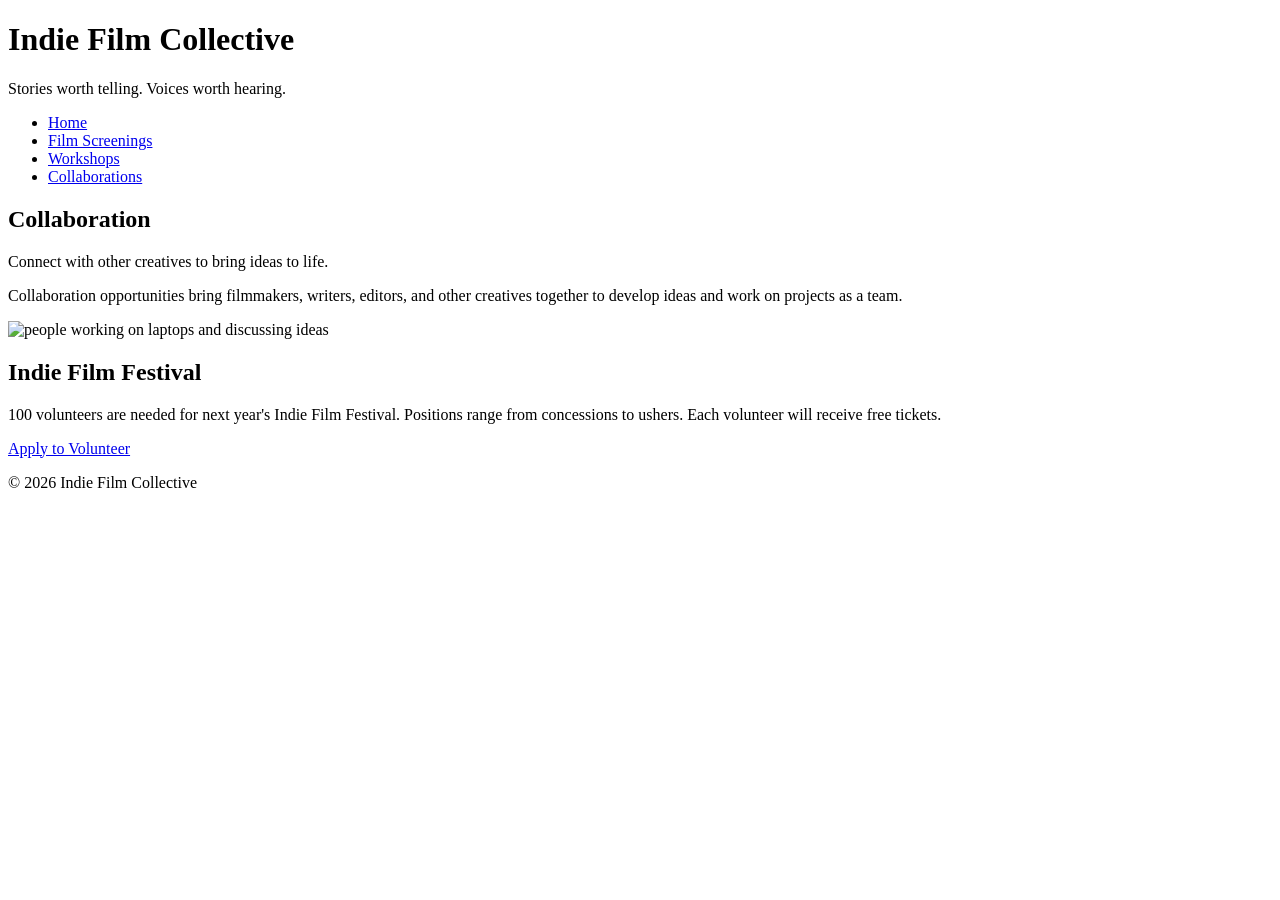
==== collaborations.html @ 4c92a010 "Added page content and accessibility" ====
<!DOCTYPE html>
<html lang="en">
<head>
    <meta charset="UTF-8">
    <meta name="viewport" content="width=device-width, initial-scale=1.0">
    <title>Indie Film Collective</title>
    <link rel="stylesheet" href="styles.css">
</head>

<body>
<header>
    <h1>Indie Film Collective</h1>
    <p>Stories worth telling. Voices worth hearing.</p>
</header>
<nav>
    <ul>
        <li><a href="index.html">Home</a></li>
        <li><a href="screenings.html">Film Screenings</a></li>
        <li><a href="workshops.html">Workshops</a></li>
        <li><a href="collaborations.html">Collaborations</a></li>
    </ul>
</nav>
    <section id="collaborations">
                <h2>Collaboration</h2>
                <p>Connect with other creatives to bring ideas to life.</p>
                <p>Collaboration opportunities bring filmmakers, writers, editors, and other creatives together to develop ideas and work on projects as a team.</p>
                <img src="images/collaboration.jpg" width="500" alt="people working on laptops and discussing ideas">
    </section>
<aside>
    <h2>Indie Film Festival</h2>
    <p>100 volunteers are needed for next year's Indie Film Festival. Positions range from concessions to ushers. Each volunteer will receive free tickets.</p>
    <a href="#volunteer.html">Apply to Volunteer</a>
</aside>
<footer>
    <p>&copy; 2026 Indie Film Collective</p>
</footer>
</body>
</html>
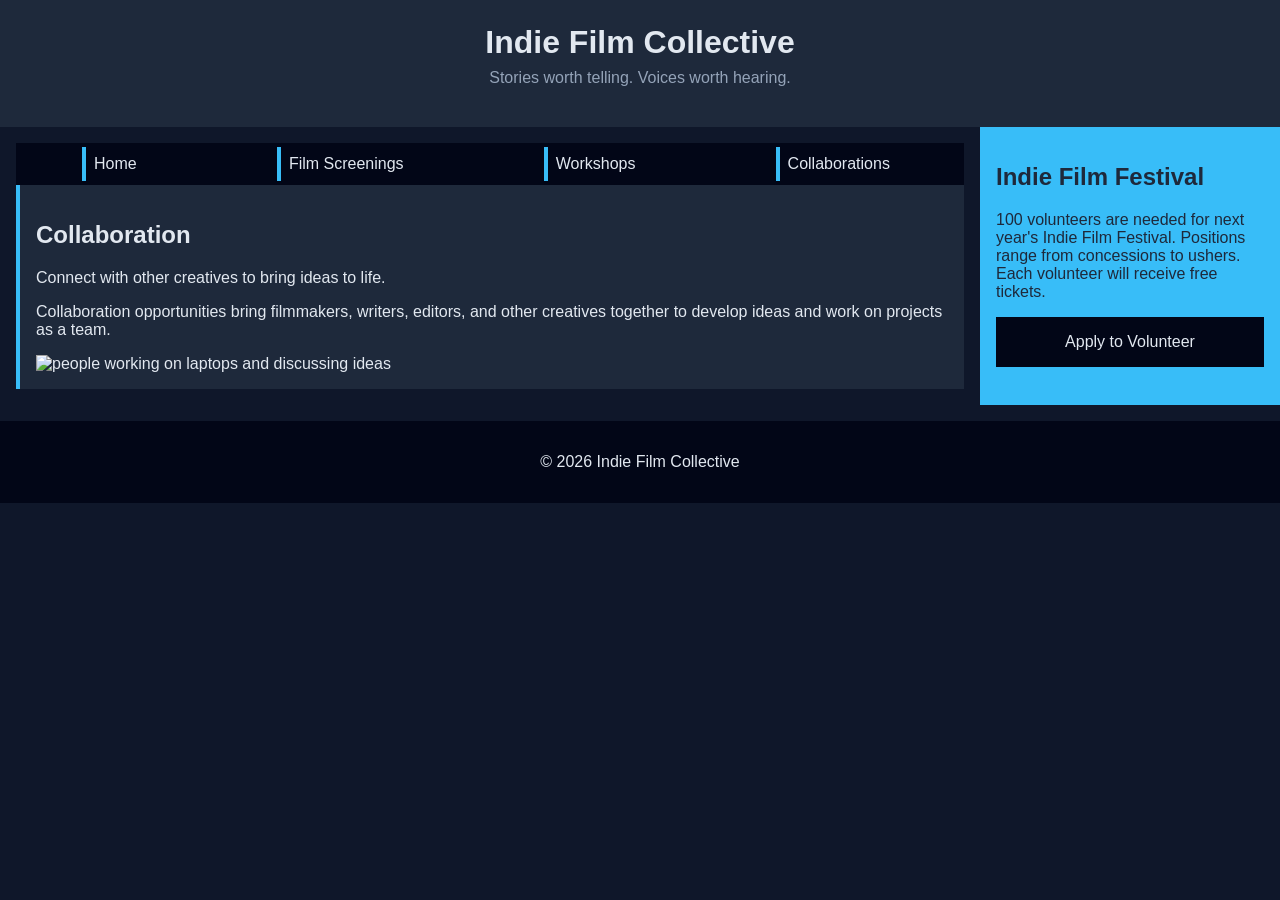
==== commit 851c3241: "Complete accessibility and HTML cleanup" ====
--- a/collaborations.html
+++ b/collaborations.html
@@ -12,6 +12,7 @@
     <h1>Indie Film Collective</h1>
     <p>Stories worth telling. Voices worth hearing.</p>
 </header>
+<main>
 <nav>
     <ul>
         <li><a href="index.html">Home</a></li>
@@ -26,6 +27,7 @@
                 <p>Collaboration opportunities bring filmmakers, writers, editors, and other creatives together to develop ideas and work on projects as a team.</p>
                 <img src="images/collaboration.jpg" width="500" alt="people working on laptops and discussing ideas">
     </section>
+</main>
 <aside>
     <h2>Indie Film Festival</h2>
     <p>100 volunteers are needed for next year's Indie Film Festival. Positions range from concessions to ushers. Each volunteer will receive free tickets.</p>
--- a/styles.css
+++ b/styles.css
@@ -0,0 +1,129 @@
+/* CSS by Christina Carrasquilla, iteration by John Selgrad */
+
+/* ===== Color Palette ===== 
+
+    backgound: #0f172a;
+    nav-footer: #020617;
+    card: #1e293b;
+    text-main: #e2e8f0;
+    text-muted: #94a3b8;
+    accent: #38bdf8;
+}
+*/
+
+/* ===== GLOBAL (Base) Styles ===== */
+body {
+    font-family: Helvetica, Arial, sans-serif;
+    margin: 0;
+    background-color: #0f172a;
+    color: #e2e8f0;
+    min-width:500px;
+    display:grid;
+    grid-template-columns:1fr;
+}
+
+header {
+    background-color: #1e293b;
+    text-align: center;
+    padding: 1.5rem;
+}
+
+header h1 {
+    margin: 0;
+}
+
+header p {
+    margin-top: 0.5rem;
+    color: #94a3b8;
+}
+
+nav {
+    background-color: #020617;
+}
+
+nav ul {
+    list-style: none;
+    margin: 0;
+    padding: 0;
+}
+
+nav a {
+    color: #e2e8f0;
+    text-decoration: none;
+    padding: 0.5rem;
+    display: block;
+    border-left: 4px solid #38bdf8;
+    margin: .25rem;
+}
+
+nav a:hover {
+    background-color: #334155;
+}
+
+main {
+    padding: 1rem;
+}
+
+img {
+    width:100%;
+}
+
+#screenings, #workshops, #collaborations {
+    background-color: #1e293b;
+    padding: 1rem;
+    padding: 1rem;
+    border-left: 4px solid #38bdf8;
+}
+
+aside {
+    background-color: #38bdf8;
+    color: #1e293b;
+    padding: 1rem;
+    padding: 1rem;
+}
+
+a {
+    display:block;
+    background-color:#020617;
+    color:#e2e8f0;
+    padding:1rem 2rem;
+    text-decoration:none;
+    text-align:center;
+}
+a:hover {
+    color:#020617;
+    background-color:#e2e8f0;
+}
+
+footer {
+    background-color: #020617;
+    text-align: center;
+    padding: 1rem;
+    margin-top: 1rem;
+}
+
+/* ===== Media Query (Medium) ===== */
+@media (min-width: 800px) {
+    /* write a media query for a screen with at least 800px */
+    /* change the body's grid template to 1fr 300px */
+    body {
+        grid-template-columns: 1fr 300px;
+    }
+    /* target the header, nav, and footer and style their grid-column to 1/-1 */
+    header, nav, footer {
+        grid-column: 1/-1;
+    }
+    /* target the nav and display it flex, spaceed around */
+    nav ul {
+        display: flex;
+        justify-content: space-around;
+    }
+    /* target the .card-row to display flex */
+    .card-row {
+        display: flex;
+    }
+    /* target the sections in .card-row with a width for 30% */
+    .card-row section {
+        width: 30%;
+    }
+}
